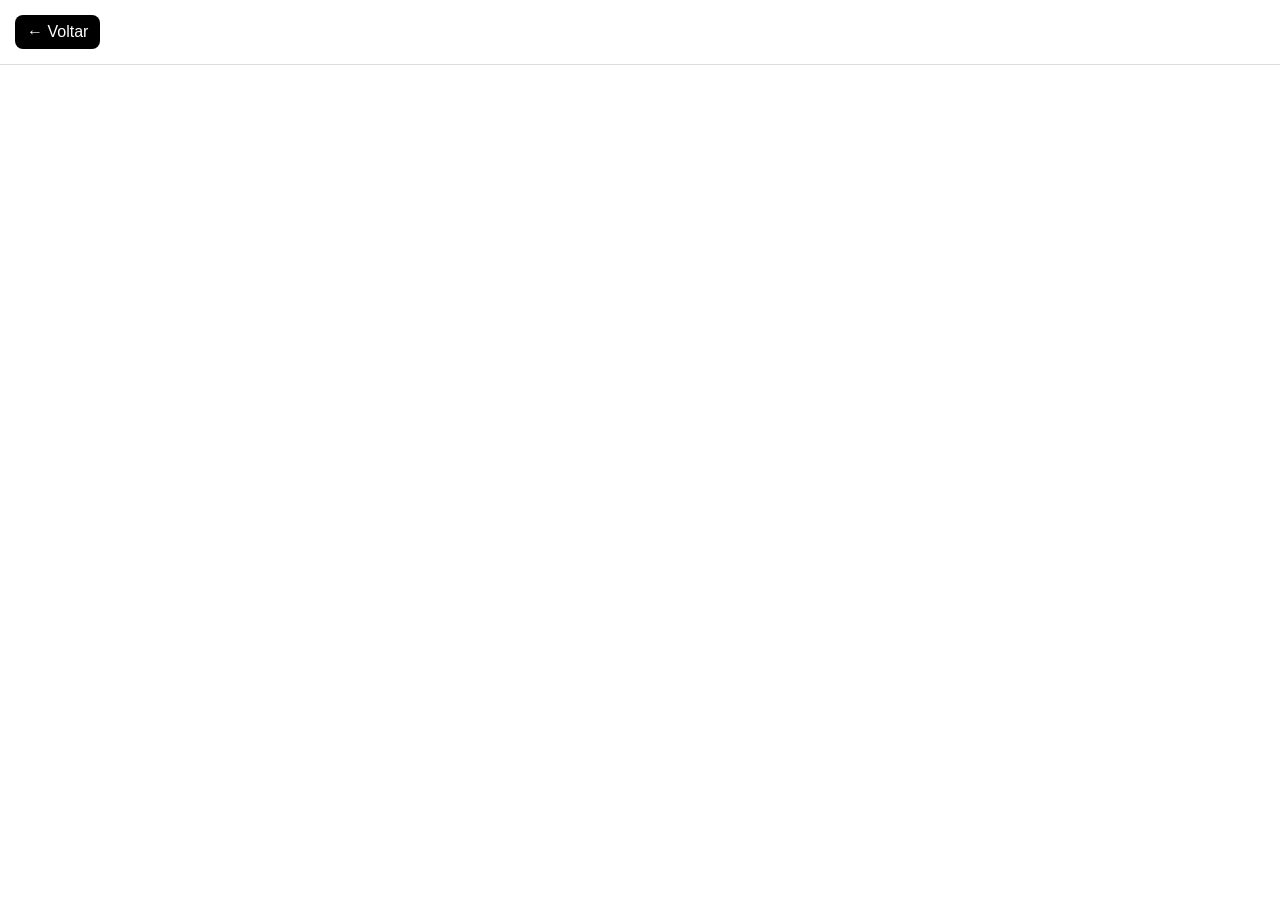
==== album.html @ 60191c9c "Criar album.html" ====
<!DOCTYPE html>
<html>
<head>
<meta charset="UTF-8">
<link rel="stylesheet" href="style.css">
</head>
<body>

<div class="menu">
  <a href="catalogo.html">← Voltar</a>
</div>

<div class="container" id="pagina"></div>

<script src="dados.js"></script>
<script>
const i = localStorage.getItem("projeto");
const p = projetos[i];

const pagina = document.getElementById("pagina");

pagina.innerHTML = `
  <div class="album-header">
    <img src="${p.capa}">
    <h1>${p.nome}</h1>
    <a href="${p.ouvir}" target="_blank" class="btn">▶ Ouvir agora</a>
  </div>

  <h2>🎵 Músicas</h2>
  <div class="grid">
    ${p.musicas.map(m => `
      <div class="card">
        <p>${m.nome}</p>
      </div>
    `).join("")}
  </div>
`;
</script>

</body>
</html>
---- style.css ----
body {
  margin: 0;
  font-family: Arial;
  background: #fff;
}

/* MENU */
.menu {
  padding: 15px;
  display: flex;
  gap: 10px;
  border-bottom: 1px solid #ddd;
}

.menu a {
  background: #000;
  color: #fff;
  padding: 8px 12px;
  text-decoration: none;
  border-radius: 8px;
}

/* CONTAINER */
.container {
  max-width: 1000px;
  margin: auto;
  padding: 20px;
}

/* BANNER */
.banner {
  position: relative;
  max-width: 600px;
  margin: auto;
}

.banner img {
  width: 100%;
  filter: blur(20px);
  transition: 1s;
}

.overlay {
  position: absolute;
  inset: 0;
  display: flex;
  flex-direction: column;
  justify-content: center;
  align-items: center;
  background: rgba(0,0,0,0.4);
  color: white;
}

/* TEXTO */
.titulo {
  font-size: 28px;
  animation: fade 2s forwards;
}

#contador {
  animation: pulse 1s infinite alternate;
}

/* BOTÃO */
.btn {
  margin-top: 10px;
  padding: 10px 20px;
  background: black;
  color: white;
  text-decoration: none;
  border-radius: 8px;
}

/* GRID */
.grid {
  display: grid;
  grid-template-columns: repeat(auto-fit, minmax(150px,1fr));
  gap: 20px;
  margin-top: 20px;
}

.card {
  cursor: pointer;
}

.card img {
  width: 100%;
  border-radius: 10px;
}

/* PRODUTOS */
.em-breve {
  height: 60vh;
  display: flex;
  justify-content: center;
  align-items: center;
  flex-direction: column;
}

/* ANIMAÇÕES */
@keyframes fade {
  from {opacity:0; transform:translateY(20px);}
  to {opacity:1; transform:translateY(0);}
}

@keyframes pulse {
  from {opacity:0.6;}
  to {opacity:1;}
}
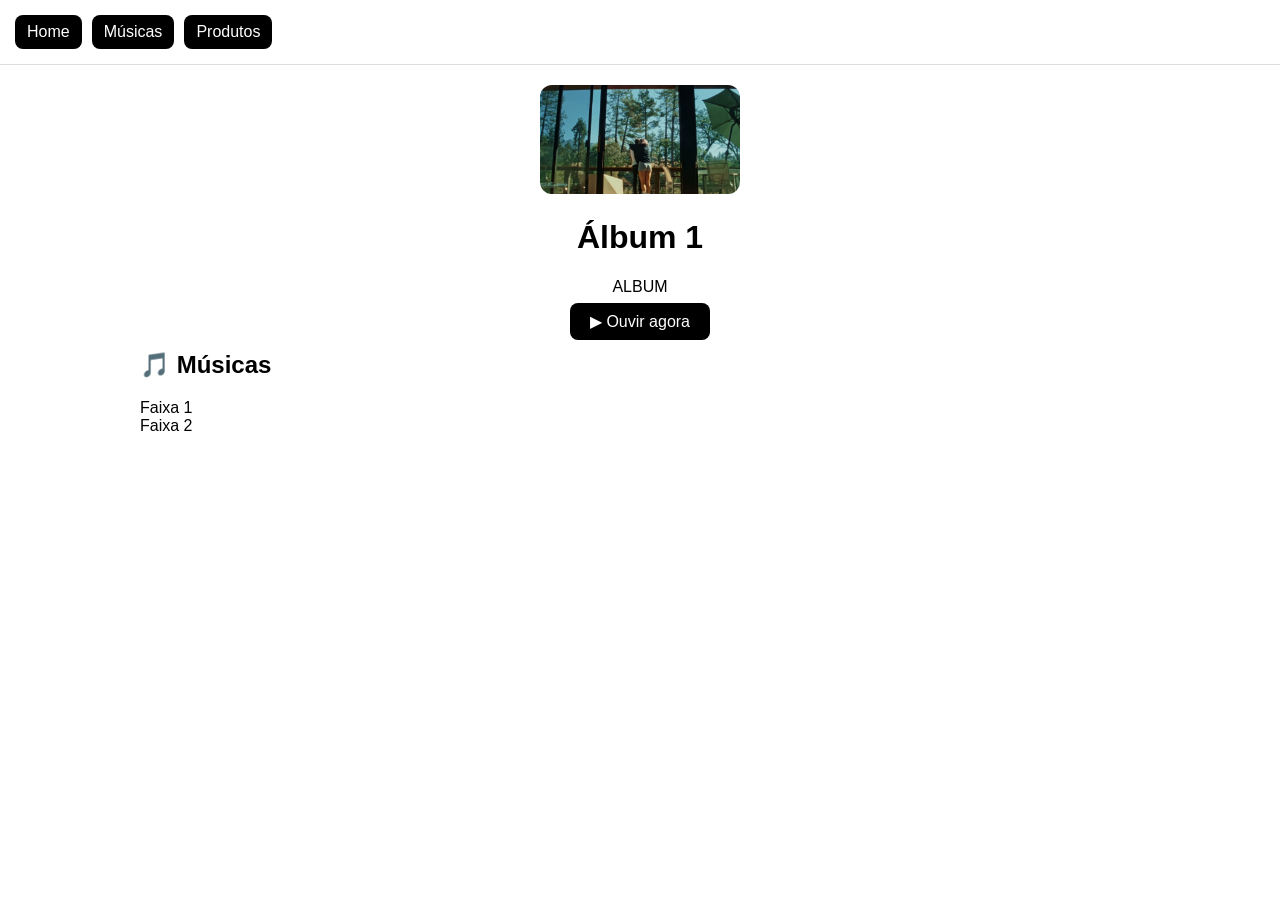
==== commit d851d43d: "Atualizar o album.html" ====
--- a/album.html
+++ b/album.html
@@ -1,36 +1,40 @@
 <!DOCTYPE html>
-<html>
+<html lang="pt-br">
 <head>
 <meta charset="UTF-8">
+<title>Projeto</title>
+<meta name="viewport" content="width=device-width, initial-scale=1.0">
 <link rel="stylesheet" href="style.css">
 </head>
 <body>
 
 <div class="menu">
-  <a href="catalogo.html">← Voltar</a>
+  <a href="index.html">Home</a>
+  <a href="catalogo.html">Músicas</a>
+  <a href="produtos.html">Produtos</a>
 </div>
 
 <div class="container" id="pagina"></div>
 
 <script src="dados.js"></script>
 <script>
-const i = localStorage.getItem("projeto");
-const p = projetos[i];
+const index = localStorage.getItem("projeto") || 0;
+const projeto = projetos[index];
 
-const pagina = document.getElementById("pagina");
-
-pagina.innerHTML = `
+document.getElementById("pagina").innerHTML = `
   <div class="album-header">
-    <img src="${p.capa}">
-    <h1>${p.nome}</h1>
-    <a href="${p.ouvir}" target="_blank" class="btn">▶ Ouvir agora</a>
+    <img src="${projeto.capa}">
+    <h1>${projeto.nome}</h1>
+    <p>${projeto.tipo.toUpperCase()}</p>
+    <a href="${projeto.ouvir}" target="_blank" class="btn">▶ Ouvir agora</a>
   </div>
 
   <h2>🎵 Músicas</h2>
-  <div class="grid">
-    ${p.musicas.map(m => `
-      <div class="card">
-        <p>${m.nome}</p>
+
+  <div class="lista-musicas">
+    ${projeto.musicas.map(m => `
+      <div class="musica-item">
+        <span>${m.nome}</span>
       </div>
     `).join("")}
   </div>
--- a/style.css
+++ b/style.css
@@ -4,7 +4,6 @@
   background: #fff;
 }
 
-/* MENU */
 .menu {
   padding: 15px;
   display: flex;
@@ -20,24 +19,38 @@
   border-radius: 8px;
 }
 
-/* CONTAINER */
 .container {
   max-width: 1000px;
   margin: auto;
   padding: 20px;
 }
 
+.grid {
+  display: grid;
+  grid-template-columns: repeat(auto-fit, minmax(150px,1fr));
+  gap: 20px;
+}
+
+.card {
+  cursor: pointer;
+  text-align: center;
+}
+
+.card img {
+  width: 100%;
+  border-radius: 10px;
+}
+
 /* BANNER */
 .banner {
   position: relative;
-  max-width: 600px;
-  margin: auto;
+  margin-bottom: 30px;
 }
 
 .banner img {
   width: 100%;
+  border-radius: 12px;
   filter: blur(20px);
-  transition: 1s;
 }
 
 .overlay {
@@ -49,19 +62,9 @@
   align-items: center;
   background: rgba(0,0,0,0.4);
   color: white;
+  border-radius: 12px;
 }
 
-/* TEXTO */
-.titulo {
-  font-size: 28px;
-  animation: fade 2s forwards;
-}
-
-#contador {
-  animation: pulse 1s infinite alternate;
-}
-
-/* BOTÃO */
 .btn {
   margin-top: 10px;
   padding: 10px 20px;
@@ -71,39 +74,11 @@
   border-radius: 8px;
 }
 
-/* GRID */
-.grid {
-  display: grid;
-  grid-template-columns: repeat(auto-fit, minmax(150px,1fr));
-  gap: 20px;
-  margin-top: 20px;
+.album-header {
+  text-align: center;
 }
 
-.card {
-  cursor: pointer;
-}
-
-.card img {
-  width: 100%;
-  border-radius: 10px;
-}
-
-/* PRODUTOS */
-.em-breve {
-  height: 60vh;
-  display: flex;
-  justify-content: center;
-  align-items: center;
-  flex-direction: column;
-}
-
-/* ANIMAÇÕES */
-@keyframes fade {
-  from {opacity:0; transform:translateY(20px);}
-  to {opacity:1; transform:translateY(0);}
-}
-
-@keyframes pulse {
-  from {opacity:0.6;}
-  to {opacity:1;}
-}
+.album-header img {
+  width: 200px;
+  border-radius: 12px;
+}
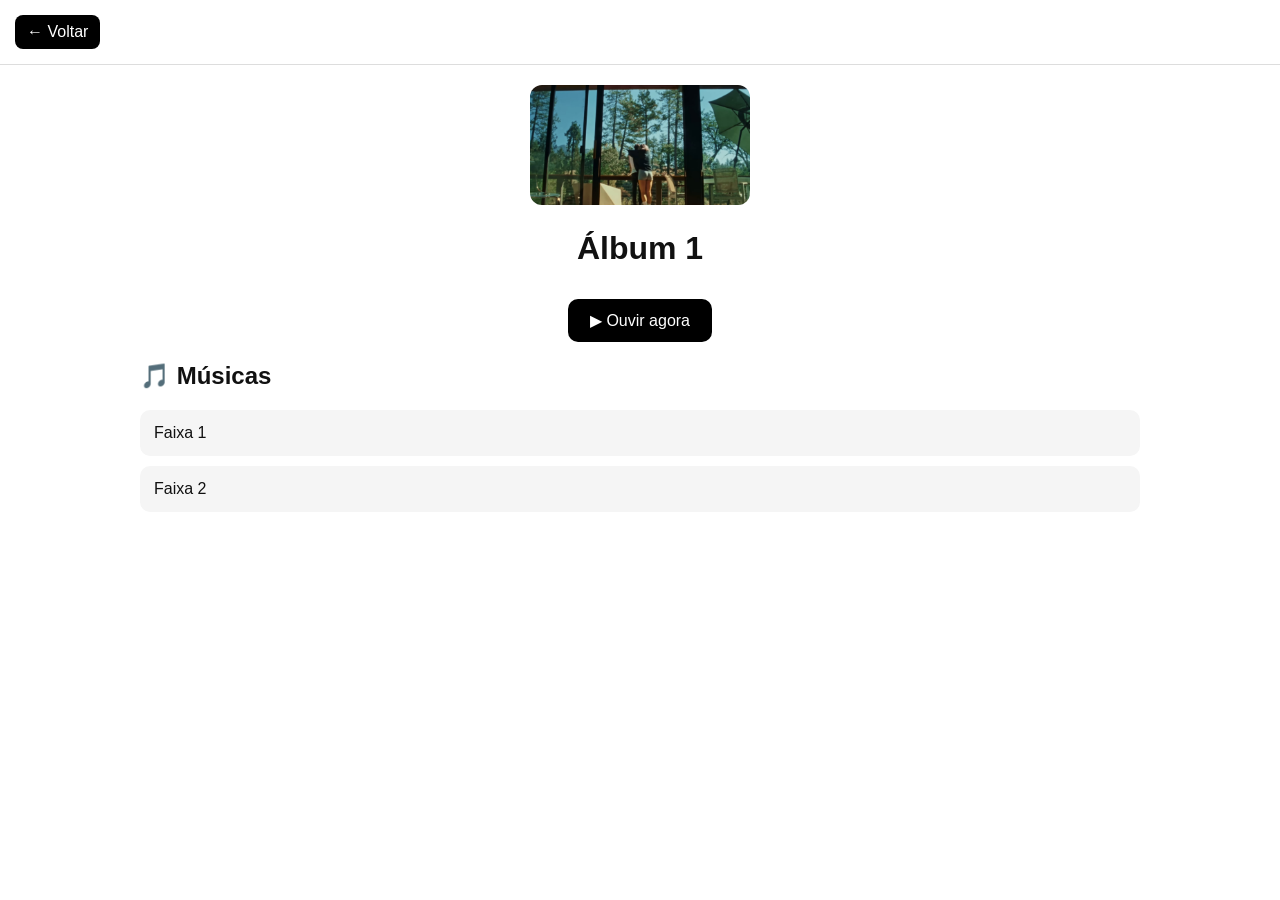
==== commit a7d7ae90: "Atualizar o album.html" ====
--- a/album.html
+++ b/album.html
@@ -9,15 +9,14 @@
 <body>
 
 <div class="menu">
-  <a href="index.html">Home</a>
-  <a href="catalogo.html">Músicas</a>
-  <a href="produtos.html">Produtos</a>
+  <a href="catalogo.html">← Voltar</a>
 </div>
 
 <div class="container" id="pagina"></div>
 
 <script src="dados.js"></script>
 <script>
+
 const index = localStorage.getItem("projeto") || 0;
 const projeto = projetos[index];
 
@@ -25,7 +24,6 @@
   <div class="album-header">
     <img src="${projeto.capa}">
     <h1>${projeto.nome}</h1>
-    <p>${projeto.tipo.toUpperCase()}</p>
     <a href="${projeto.ouvir}" target="_blank" class="btn">▶ Ouvir agora</a>
   </div>
 
@@ -33,12 +31,11 @@
 
   <div class="lista-musicas">
     ${projeto.musicas.map(m => `
-      <div class="musica-item">
-        <span>${m.nome}</span>
-      </div>
+      <div class="musica-item">${m.nome}</div>
     `).join("")}
   </div>
 `;
+
 </script>
 
 </body>
--- a/style.css
+++ b/style.css
@@ -1,7 +1,8 @@
 body {
   margin: 0;
-  font-family: Arial;
+  font-family: Arial, sans-serif;
   background: #fff;
+  color: #111;
 }
 
 .menu {
@@ -9,6 +10,7 @@
   display: flex;
   gap: 10px;
   border-bottom: 1px solid #ddd;
+  flex-wrap: wrap;
 }
 
 .menu a {
@@ -25,23 +27,6 @@
   padding: 20px;
 }
 
-.grid {
-  display: grid;
-  grid-template-columns: repeat(auto-fit, minmax(150px,1fr));
-  gap: 20px;
-}
-
-.card {
-  cursor: pointer;
-  text-align: center;
-}
-
-.card img {
-  width: 100%;
-  border-radius: 10px;
-}
-
-/* BANNER */
 .banner {
   position: relative;
   margin-bottom: 30px;
@@ -51,6 +36,7 @@
   width: 100%;
   border-radius: 12px;
   filter: blur(20px);
+  transition: 1s;
 }
 
 .overlay {
@@ -63,15 +49,60 @@
   background: rgba(0,0,0,0.4);
   color: white;
   border-radius: 12px;
+  text-align: center;
+}
+
+.overlay h1 {
+  font-size: clamp(24px, 6vw, 48px);
+  margin: 0;
+}
+
+#contador {
+  font-size: clamp(18px, 5vw, 32px);
 }
 
 .btn {
   margin-top: 10px;
-  padding: 10px 20px;
-  background: black;
-  color: white;
+  padding: 12px 22px;
+  background: #000;
+  color: #fff;
   text-decoration: none;
-  border-radius: 8px;
+  border-radius: 10px;
+  display: inline-block;
+}
+
+.grid {
+  display: grid;
+  grid-template-columns: repeat(auto-fit, minmax(150px, 1fr));
+  gap: 20px;
+}
+
+.card {
+  cursor: pointer;
+  text-align: center;
+  background: #f5f5f5;
+  padding: 12px;
+  border-radius: 12px;
+  transition: 0.2s;
+}
+
+.card:hover {
+  transform: scale(1.03);
+}
+
+.card img {
+  width: 100%;
+  border-radius: 10px;
+}
+
+.card p {
+  margin: 8px 0 0;
+  font-size: 13px;
+  color: #555;
+}
+
+.card h3 {
+  margin: 6px 0 0;
 }
 
 .album-header {
@@ -79,6 +110,38 @@
 }
 
 .album-header img {
-  width: 200px;
+  width: 220px;
+  max-width: 100%;
   border-radius: 12px;
+}
+
+.lista-musicas {
+  display: flex;
+  flex-direction: column;
+  gap: 10px;
+}
+
+.musica-item {
+  background: #f5f5f5;
+  padding: 14px;
+  border-radius: 10px;
+}
+
+.em-breve {
+  height: 60vh;
+  display: flex;
+  justify-content: center;
+  align-items: center;
+  flex-direction: column;
+  text-align: center;
+}
+
+@media (max-width: 600px) {
+  .container {
+    padding: 15px;
+  }
+
+  .menu a {
+    font-size: 14px;
+  }
 }
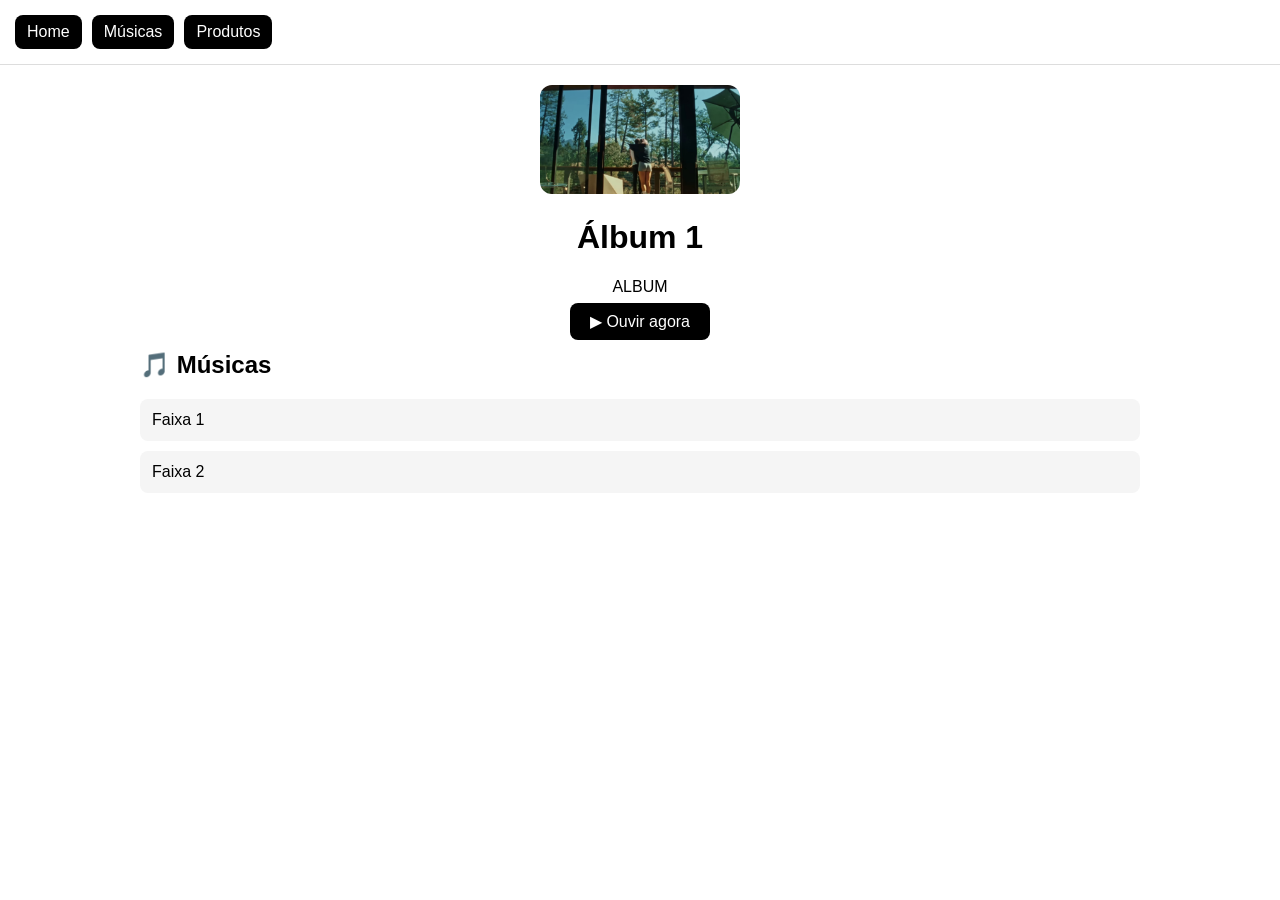
==== commit 8875b838: "Atualizar o album.html" ====
--- a/album.html
+++ b/album.html
@@ -9,21 +9,23 @@
 <body>
 
 <div class="menu">
-  <a href="catalogo.html">← Voltar</a>
+  <a href="index.html">Home</a>
+  <a href="catalogo.html">Músicas</a>
+  <a href="produtos.html">Produtos</a>
 </div>
 
 <div class="container" id="pagina"></div>
 
 <script src="dados.js"></script>
 <script>
-
 const index = localStorage.getItem("projeto") || 0;
-const projeto = projetos[index];
+const projeto = window.projetos[index];
 
 document.getElementById("pagina").innerHTML = `
   <div class="album-header">
-    <img src="${projeto.capa}">
+    <img src="${projeto.capa}" alt="${projeto.nome}">
     <h1>${projeto.nome}</h1>
+    <p>${projeto.tipo.toUpperCase()}</p>
     <a href="${projeto.ouvir}" target="_blank" class="btn">▶ Ouvir agora</a>
   </div>
 
@@ -35,7 +37,6 @@
     `).join("")}
   </div>
 `;
-
 </script>
 
 </body>
--- a/style.css
+++ b/style.css
@@ -1,8 +1,7 @@
 body {
   margin: 0;
-  font-family: Arial, sans-serif;
-  background: #fff;
-  color: #111;
+  font-family: Arial;
+  background: white;
 }
 
 .menu {
@@ -10,12 +9,11 @@
   display: flex;
   gap: 10px;
   border-bottom: 1px solid #ddd;
-  flex-wrap: wrap;
 }
 
 .menu a {
-  background: #000;
-  color: #fff;
+  background: black;
+  color: white;
   padding: 8px 12px;
   text-decoration: none;
   border-radius: 8px;
@@ -49,45 +47,26 @@
   background: rgba(0,0,0,0.4);
   color: white;
   border-radius: 12px;
-  text-align: center;
-}
-
-.overlay h1 {
-  font-size: clamp(24px, 6vw, 48px);
-  margin: 0;
-}
-
-#contador {
-  font-size: clamp(18px, 5vw, 32px);
 }
 
 .btn {
   margin-top: 10px;
-  padding: 12px 22px;
-  background: #000;
-  color: #fff;
+  padding: 10px 20px;
+  background: black;
+  color: white;
   text-decoration: none;
-  border-radius: 10px;
-  display: inline-block;
+  border-radius: 8px;
 }
 
 .grid {
   display: grid;
-  grid-template-columns: repeat(auto-fit, minmax(150px, 1fr));
+  grid-template-columns: repeat(auto-fit, minmax(150px,1fr));
   gap: 20px;
 }
 
 .card {
+  text-align: center;
   cursor: pointer;
-  text-align: center;
-  background: #f5f5f5;
-  padding: 12px;
-  border-radius: 12px;
-  transition: 0.2s;
-}
-
-.card:hover {
-  transform: scale(1.03);
 }
 
 .card img {
@@ -95,23 +74,12 @@
   border-radius: 10px;
 }
 
-.card p {
-  margin: 8px 0 0;
-  font-size: 13px;
-  color: #555;
-}
-
-.card h3 {
-  margin: 6px 0 0;
-}
-
 .album-header {
   text-align: center;
 }
 
 .album-header img {
-  width: 220px;
-  max-width: 100%;
+  width: 200px;
   border-radius: 12px;
 }
 
@@ -123,25 +91,6 @@
 
 .musica-item {
   background: #f5f5f5;
-  padding: 14px;
-  border-radius: 10px;
-}
-
-.em-breve {
-  height: 60vh;
-  display: flex;
-  justify-content: center;
-  align-items: center;
-  flex-direction: column;
-  text-align: center;
-}
-
-@media (max-width: 600px) {
-  .container {
-    padding: 15px;
-  }
-
-  .menu a {
-    font-size: 14px;
-  }
+  padding: 12px;
+  border-radius: 8px;
 }
